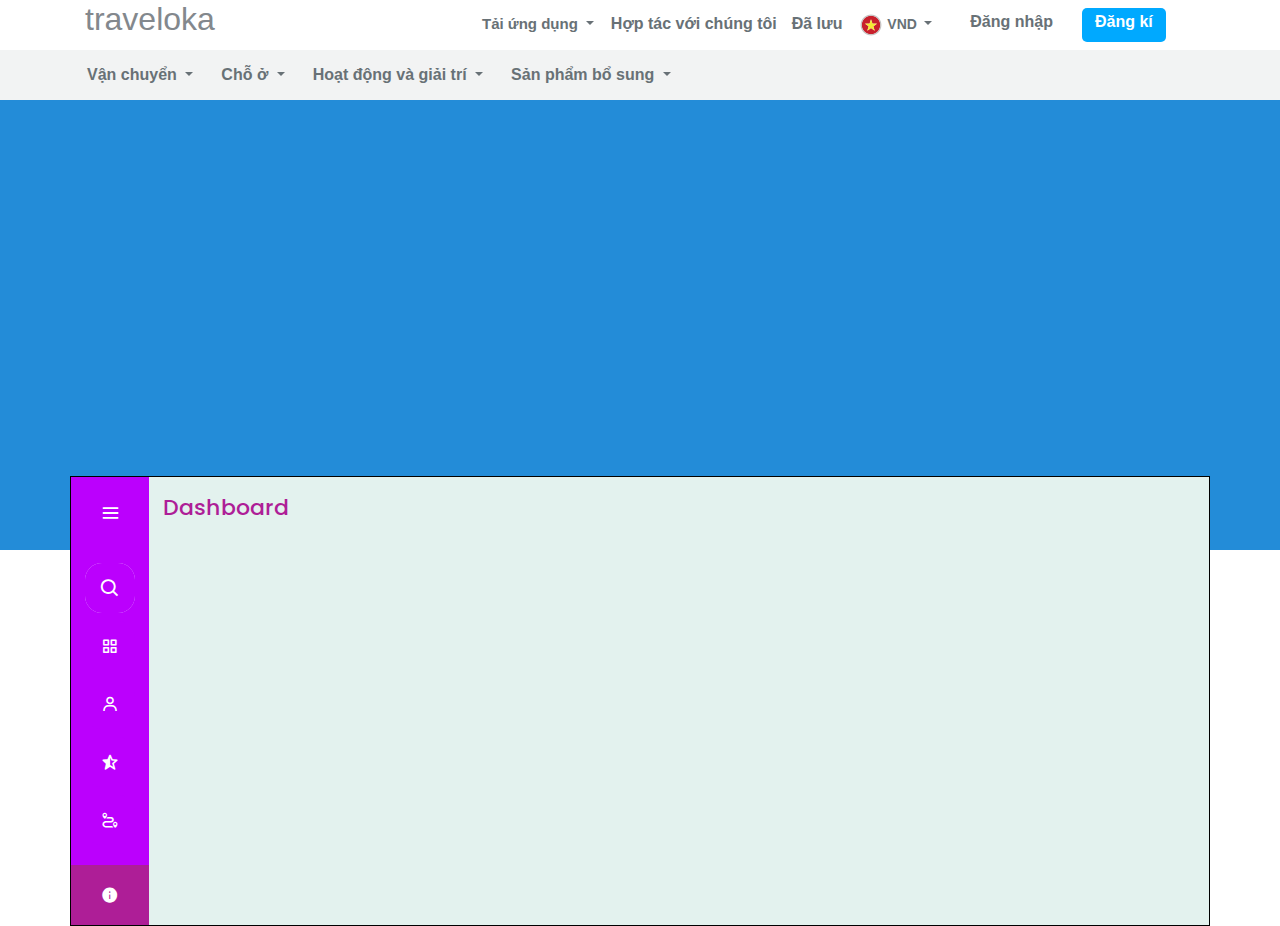
==== Traveloka_Clone/FE/index.html @ a0cf16d0 "dashboard index page" ====
<html lang="en">

<head>
    <meta charset="UTF-8">
    <meta name="viewport" content="width=device-width, initial-scale=1.0">
    <title>Index</title>
    <link rel="stylesheet" href="Css/style.css">
    <link rel="stylesheet" href="https://fonts.googleapis.com/css?family=Sofia">
    <link rel="stylesheet" href="https://cdn.jsdelivr.net/npm/bootstrap@4.0.0/dist/css/bootstrap.min.css"
        integrity="sha384-Gn5384xqQ1aoWXA+058RXPxPg6fy4IWvTNh0E263XmFcJlSAwiGgFAW/dAiS6JXm" crossorigin="anonymous">

</head>

<body>

    <div class="container align-self-center font-weight-bold header-container">
        <div class="row header-line-1">
            <div class="left col-md-4">
                <h2 style="color: rgb(131, 136, 141);"><i class="fa fa-bars icon-bar"></i> traveloka</h2>
            </div>
            <div class="right col-md-8 d-flex d-flex align-self-center">
                <div class="m-2">
                    <div class="dropdown">
                        <button class="btn btn-sm dropdown-toggle font-weight-bold header-container" type="button"
                            id="dropdownMenuButton" data-toggle="dropdown" aria-haspopup="true" aria-expanded="false"
                            style="background-color: white; font-size: 15px;">
                            Tải ứng dụng
                        </button>
                        <div class="dropdown-menu" aria-labelledby="dropdownMenuButton">
                            <a class="dropdown-item" href="#">Action</a>
                            <a class="dropdown-item" href="#">Another action</a>
                            <a class="dropdown-item" href="#">Something else here</a>
                        </div>
                    </div>
                </div>
                <div style="margin-top: 12px; margin-right: 15px;">Hợp tác với chúng tôi</div>
                <div style="margin-top: 12px;">Đã lưu</div>
                <div class="m-2">
                    <div class="dropdown">
                        <button class="btn btn-sm dropdown-toggle font-weight-bold header-container" type="button"
                            id="dropdownMenuButton" data-toggle="dropdown" aria-haspopup="true" aria-expanded="false"
                            style="background-color: white;">
                            <img src="Img/viet-nam.png" alt=""> VND
                        </button>
                        <div class="dropdown-menu" aria-labelledby="dropdownMenuButton">
                            <a class="dropdown-item" href="#">Action</a>
                            <a class="dropdown-item" href="#">Another action</a>
                            <a class="dropdown-item" href="#">Something else here</a>
                        </div>
                    </div>
                </div>
                <div class="m-2" id="btn-login"><i class="fa fa-user"></i> Đăng nhập</div>
                <div class="m-2 " id="btn-register">Đăng kí</div>
            </div>
        </div>
    </div>
    <div class="container-fluid header-line-2 header-container">
        <div class="container">
            <div class="row p-2">
                <div class="dropdown">
                    <button class="btn btn-sm dropdown-toggle font-weight-bold header-line2-item" type="button"
                        id="dropdownMenuButton" data-toggle="dropdown" aria-haspopup="true" aria-expanded="false"
                        style="background-color: white;">
                        Vận chuyển
                    </button>
                    <div class="dropdown-menu" aria-labelledby="dropdownMenuButton">
                        <a class="dropdown-item" href="#">Action</a>
                        <a class="dropdown-item" href="#">Another action</a>
                        <a class="dropdown-item" href="#">Something else here</a>
                    </div>
                </div>
                <div class="dropdown">
                    <button class="btn btn-sm dropdown-toggle font-weight-bold header-line2-item" type="button"
                        id="dropdownMenuButton" data-toggle="dropdown" aria-haspopup="true" aria-expanded="false"
                        style="background-color: white;">
                        Chỗ ở
                    </button>
                    <div class="dropdown-menu" aria-labelledby="dropdownMenuButton">
                        <a class="dropdown-item" href="#">Action</a>
                        <a class="dropdown-item" href="#">Another action</a>
                        <a class="dropdown-item" href="#">Something else here</a>
                    </div>
                </div>
                <div class="dropdown">
                    <button class="btn btn-sm dropdown-toggle font-weight-bold header-line2-item" type="button"
                        id="dropdownMenuButton" data-toggle="dropdown" aria-haspopup="true" aria-expanded="false"
                        style="background-color: white;">
                        Hoạt động và giải trí
                    </button>
                    <div class="dropdown-menu" aria-labelledby="dropdownMenuButton">
                        <a class="dropdown-item" href="#">Action</a>
                        <a class="dropdown-item" href="#">Another action</a>
                        <a class="dropdown-item" href="#">Something else here</a>
                    </div>
                </div>
                <div class="dropdown">
                    <button class="btn btn-sm dropdown-toggle font-weight-bold header-line2-item" type="button"
                        id="dropdownMenuButton" data-toggle="dropdown" aria-haspopup="true" aria-expanded="false"
                        style="background-color: white;">
                        Sản phẩm bổ sung
                    </button>
                    <div class="dropdown-menu" aria-labelledby="dropdownMenuButton">
                        <a class="dropdown-item" href="#">Action</a>
                        <a class="dropdown-item" href="#">Another action</a>
                        <a class="dropdown-item" href="#">Something else here</a>
                    </div>
                </div>
            </div>
        </div>
    </div>

    <div class="body-banner">
        <div id="container-banner">
            <div class="photobanner">
                <img src="https://cdn.marriottnetwork.com/uploads/sites/17/2018/03/The-Chatwal-Luxury-Collection-Hotel-New-York-Manhattan-Suite-Master-Bedroom-640x427.jpg" alt="">
                <img src="https://portoanticochania.gr/wp-content/uploads/2019/01/101-5-640x427.jpg" alt="">
                <img src="https://kalisher.com/wp-content/uploads/2022/12/The-Morrow-DC-GR--640x427.jpeg" alt="">
                <img src="https://www.vineyard.co.za/wp-content/uploads/sites/2/2023/10/VYH_Mountain_Deluxe_Room-640x427.jpg" alt="">
                <img src="https://www.oudewerf.co.za/wp-content/uploads/sites/3/2017/12/OWH_Plenty_Room-640x427.jpg" alt="">
                <img src="https://balekaresort.com/wp-content/uploads/baleka-superior-room-01-640x427.webp" alt="">
                <img src="https://cdn.marriottnetwork.com/uploads/sites/10/2017/02/Costa-Mesa-Tribute-Hotel-Queen-Guestroom-640x427.jpg" alt="">
            </div>
        </div>

        <div class="container mt-3 navibar">
           <div class="row">
            <iframe src="/Traveloka_Clone/FE/navibar.html" width="100%" height="450" style="border:1px solid black;"> </iframe>
                </div>
           </div>
        </div>
    </div>


    

    <script src="Js/scipt.js"></script>
    <script defer src="https://use.fontawesome.com/releases/v5.15.4/js/all.js"
        integrity="sha384-rOA1PnstxnOBLzCLMcre8ybwbTmemjzdNlILg8O7z1lUkLXozs4DHonlDtnE7fpc"
        crossorigin="anonymous"></script>
    <script src="https://code.jquery.com/jquery-3.2.1.slim.min.js"
        integrity="sha384-KJ3o2DKtIkvYIK3UENzmM7KCkRr/rE9/Qpg6aAZGJwFDMVNA/GpGFF93hXpG5KkN"
        crossorigin="anonymous"></script>
    <script src="https://cdn.jsdelivr.net/npm/popper.js@1.12.9/dist/umd/popper.min.js"
        integrity="sha384-ApNbgh9B+Y1QKtv3Rn7W3mgPxhU9K/ScQsAP7hUibX39j7fakFPskvXusvfa0b4Q"
        crossorigin="anonymous"></script>
    <script src="https://cdn.jsdelivr.net/npm/bootstrap@4.0.0/dist/js/bootstrap.min.js"
        integrity="sha384-JZR6Spejh4U02d8jOt6vLEHfe/JQGiRRSQQxSfFWpi1MquVdAyjUar5+76PVCmYl"
        crossorigin="anonymous"></script>
</body>

</html>
---- Traveloka_Clone/FE/Css/style.css ----
@import url('https://fonts.googleapis.com/css2?family=Inter:wght@200;300;500&family=Work+Sans:ital,wght@0,300;0,400;0,500;0,900;1,300&display=swap');
:root {
    --header-item: #F2F3F3;
    --login-background: gray;
    --register-background: #00A9FF;
    --header-font-color: #687176;
    --banner-background: #238CD8;

    --body-font: "Inter", sans-serif;
    --theme-bg: #1f1d2b;
    --body-color: #808191;
    --button-bg: #353340;
    --border-color: rgb(128 129 145 / 24%);
    --video-bg: #252936;
    --delay: 0s;
}
.header-line2-item{
    background-color: var(--header-item) !important;
    color: #687176;
    margin-right: 10px;
    font-size: 16px !important;
}
body{

    margin: 0;
    padding: 0;
    font-family: 'Inter', sans-serif;
font-family: 'Work Sans', sans-serif;
}
ul{
    list-style: none;
}
.header-container{
    color: var(--header-font-color);
}
.item-header{
    background-color: var(--header-item);
}
.header-line-2{
    background-color: var(--header-item);
}
#btn-login{
    padding: 2px 13px;
    cursor: pointer;
    font-weight: bold;
}
#btn-login:hover{
    background-color: #F2F3F3;
    
}
#btn-register{
    padding: 2px 13px;
    cursor: pointer;
    background-color: var(--register-background);
    border-radius: 5px;
    font-weight: bold;
    color: white;
}

#container-banner {
    height:350px; 
    position:relative; 
    overflow:hidden;
  }
  
  .photobanner {
    position:absolute; 
    top:0px; 
    left:0px; 
    overflow:hidden; 
    white-space: nowrap;
    animation: bannermove 40s linear infinite;
  }
  
  .photobanner img {    
    margin: 0 0.5em;
  }
  
  @keyframes bannermove {
    0% {
        transform: translate(0, 0);
    }
    100% {
        transform: translate(-50%, 0);
    }
  }

.body-banner{
    background-color: var(--banner-background);
    height: 450px;
    padding: 10px;
}


@import url('https://fonts.googleapis.com/css2?family=Poppins:wght@200;300;400;500;600;700&display=swap');

*{
  margin: 0;
  padding: 0;
  box-sizing: border-box;
  font-family: "Poppins" , sans-serif;
}

.sidebar_menu{
  position: fixed;
  left: 0;
  top: 0;
  height: 100%;
  width: 78px;
  background: #bb00fd;
  padding: 6px 14px;
  z-index: 99;
  transition: all 0.5s ease;
}

.sidebar_menu .Logo{
  height: 60px;
  display: flex;
  align-items: center;
  position: relative;
}

.sidebar_menu .Logo .Text_Logo{
  color: #fff;
  font-size: 20px;
  font-weight: 600;
  opacity: 0;
  transition: all 0.5s ease;
}

.sidebar_menu.open{
  width: 260px;
}

.sidebar_menu .Logo #Button{
  position: absolute;
  top: 50%;
  right: 0;
  transform: translateY(-50%);
  font-size: 22px;
  transition: all 0.4s ease;
  font-size: 23px;
  text-align: center;
  cursor: pointer;
  transition: all 0.5s ease;
}

.sidebar_menu .Logo .icon{
  opacity: 0;
  transition: all 0.5s ease;
}

.sidebar_menu.open .Logo .icon,
.sidebar_menu.open .Logo .Text_Logo{
  opacity: 1;
}


.sidebar_menu.open .Logo #Button{
  text-align: right;
}

.sidebar_menu i{
  color: #fff;
  height: 60px;
  min-width: 50px;
  font-size: 28px;
  text-align: center;
  line-height: 60px;
}

.sidebar_menu .Nav_Item{
  margin-top: 20px;
  height: 100%;
}

.sidebar_menu li{
  position: relative;
  margin: 8px 0;
  list-style: none;
}

.sidebar_menu li .Menu_btn{
  position: absolute;
  top: -20px;
  left: calc(100% + 15px);
  z-index: 3;
  background: #fff;
  box-shadow: 0 5px 10px rgba(0, 0, 0, 0.382);
  padding: 6px 12px;
  border-radius: 6px;
  font-size: 15px;
  font-weight: 400;
  opacity: 0;
  white-space: nowrap;
  pointer-events: none;
  transition: 0s;
}

.sidebar_menu li:hover .Menu_btn{
  opacity: 1;
  pointer-events: auto;
  transition: all 0.4s ease;
  top: 50%;
  transform: translateY(-50%);
}

.sidebar_menu.open li .Menu_btn{
  display: none;
}

.sidebar_menu input{
  font-size: 15px;
  color: rgba(0, 0, 0, 0.382);
  font-weight: 400;
  outline: none;
  height: 50px;
  width: 100%;
  width: 50px;
  border: none;
  border-radius: 17px;
  transition: all 0.5s ease;
  background: #f3cfff;
}

.sidebar_menu.open input{
  padding: 0 20px 0 50px;
  width: 100%;
}

.sidebar_menu .bx-search{
  position: absolute;
  top: 50%;
  left: 0;
  transform: translateY(-50%);
  font-size: 22px;
  background: #bb00fd;
  color: #FFF;
}

.sidebar_menu.open .bx-search:hover{
  background: #bb00fd;
  color: #FFF;
}

.sidebar_menu .bx-search:hover{
  background: #FFF;
  color: #bb00fd;
}

.sidebar_menu li a{
  display: flex;
  height: 100%;
  width: 100%;
  border-radius: 17px;
  align-items: center;
  text-decoration: none;
  transition: all 0.4s ease;
  background: #bb00fd;
}

.sidebar_menu li a:hover{
  background: #FFF;
}

.sidebar_menu li a .Item_Name{
  color: #fff;
  font-size: 15px;
  font-weight: 400;
  white-space: nowrap;
  opacity: 0;
  pointer-events: none;
  transition: 0.4s;
}

.sidebar_menu.open li a .Item_Name{
  opacity: 1;
  pointer-events: auto;
}

.sidebar_menu li a:hover .Item_Name,
.sidebar_menu li a:hover i{
  transition: all 0.5s ease;
  color: #bb00fd;
}

.sidebar_menu li i{
  height: 50px;
  line-height: 50px;
  font-size: 18px;
  border-radius: 17px;
}

.sidebar_menu li.Details{
  position: fixed;
  height: 60px;
  width: 78px;
  left: 0;
  bottom: -8px;
  padding: 10px 14px;
  background: #bb00fd;
  transition: all 0.5s ease;
  overflow: hidden;
}

.sidebar_menu.open li.Details{
  width: 250px;
}

.sidebar_menu li .Child_Details{
  display: flex;
  align-items: center;
  flex-wrap: nowrap;
}

.sidebar_menu li img{
  height: 45px;
  width: 45px;
  object-fit: cover;
  border-radius: 14px;
  margin-right: 10px;
}

.sidebar_menu li.Details .Name,
.sidebar_menu li.Details .Roll{
  font-size: 15px;
  font-weight: 400;
  color: #fff;
  white-space: nowrap;
}

.sidebar_menu li.Details .Roll{
  font-size: 12px;
}

.sidebar_menu .Details #log_out{
  position: absolute;
  top: 50%;
  right: 0;
  transform: translateY(-50%);
  background: #ae1e97;
  width: 100%;
  height: 60px;
  line-height: 60px;
  border-radius: 0px;
  transition: all 0.5s ease;
}

.sidebar_menu.open .Details #log_out{
  width: 50px;
  background: none;
}

.Dashboard_Text{
  position: relative;
  background: #e3f2ee;
  min-height: 100vh;
  top: 0;
  left: 78px;
  width: calc(100% - 78px);
  transition: all 0.5s ease;
  z-index: 2;
}

.sidebar_menu.open ~ .Dashboard_Text{
  left: 250px;
  width: calc(100% - 250px);
}

.Dashboard_Text .Child_Text{
  display: inline-block;
  color: #ae1e97;
  font-size: 22px;
  font-weight: 450;
  margin: 14px;
}

@media (max-width: 420px) {
  .sidebar_menu li .Menu_btn{
    display: none;
  }
}
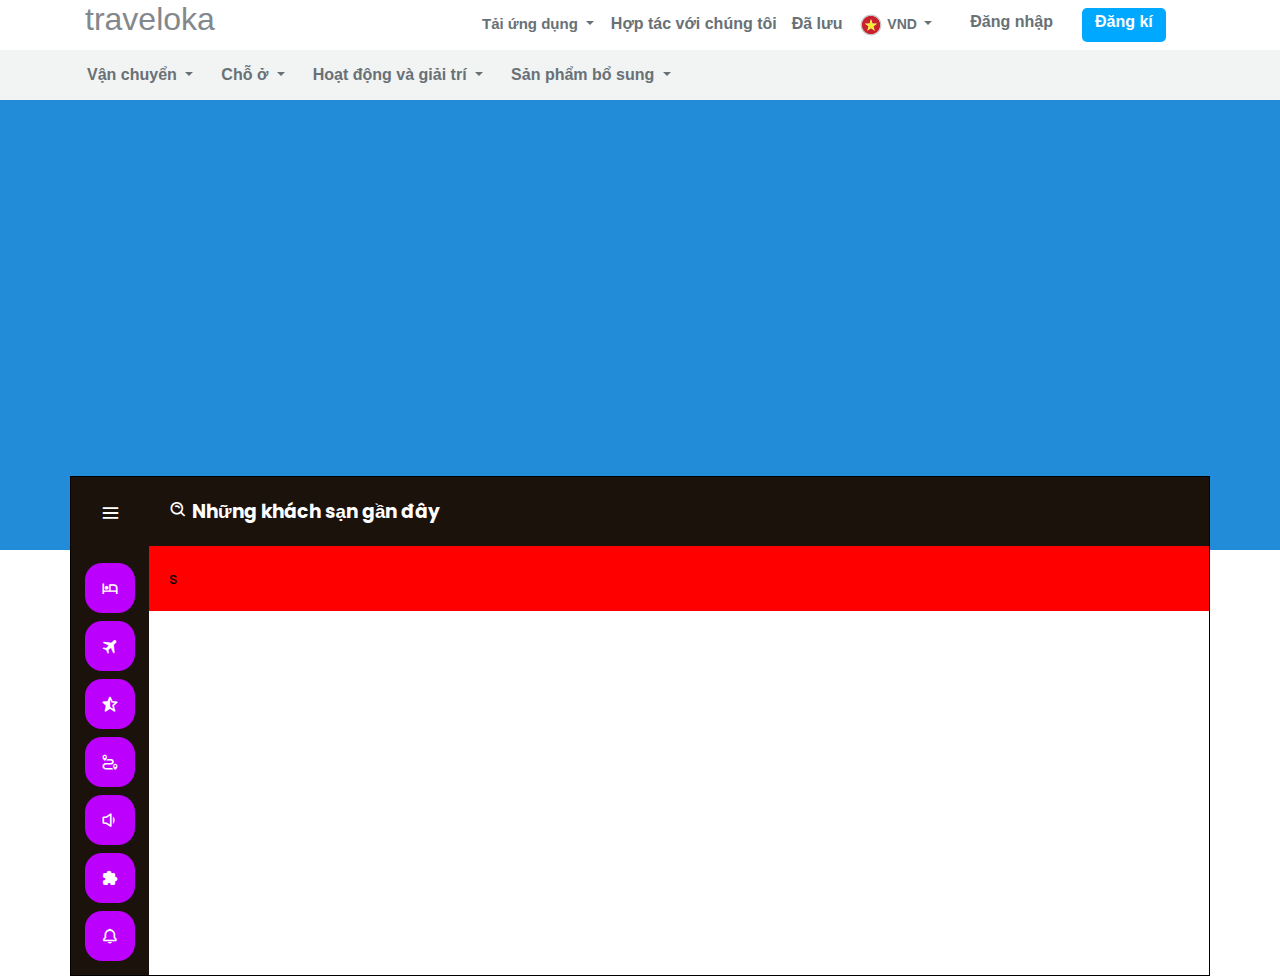
==== commit 58fcb449: "navbar style color" ====
--- a/Traveloka_Clone/FE/index.html
+++ b/Traveloka_Clone/FE/index.html
@@ -112,26 +112,31 @@
     <div class="body-banner">
         <div id="container-banner">
             <div class="photobanner">
-                <img src="https://cdn.marriottnetwork.com/uploads/sites/17/2018/03/The-Chatwal-Luxury-Collection-Hotel-New-York-Manhattan-Suite-Master-Bedroom-640x427.jpg" alt="">
+                <img src="https://cdn.marriottnetwork.com/uploads/sites/17/2018/03/The-Chatwal-Luxury-Collection-Hotel-New-York-Manhattan-Suite-Master-Bedroom-640x427.jpg"
+                    alt="">
                 <img src="https://portoanticochania.gr/wp-content/uploads/2019/01/101-5-640x427.jpg" alt="">
                 <img src="https://kalisher.com/wp-content/uploads/2022/12/The-Morrow-DC-GR--640x427.jpeg" alt="">
-                <img src="https://www.vineyard.co.za/wp-content/uploads/sites/2/2023/10/VYH_Mountain_Deluxe_Room-640x427.jpg" alt="">
-                <img src="https://www.oudewerf.co.za/wp-content/uploads/sites/3/2017/12/OWH_Plenty_Room-640x427.jpg" alt="">
+                <img src="https://www.vineyard.co.za/wp-content/uploads/sites/2/2023/10/VYH_Mountain_Deluxe_Room-640x427.jpg"
+                    alt="">
+                <img src="https://www.oudewerf.co.za/wp-content/uploads/sites/3/2017/12/OWH_Plenty_Room-640x427.jpg"
+                    alt="">
                 <img src="https://balekaresort.com/wp-content/uploads/baleka-superior-room-01-640x427.webp" alt="">
-                <img src="https://cdn.marriottnetwork.com/uploads/sites/10/2017/02/Costa-Mesa-Tribute-Hotel-Queen-Guestroom-640x427.jpg" alt="">
+                <img src="https://cdn.marriottnetwork.com/uploads/sites/10/2017/02/Costa-Mesa-Tribute-Hotel-Queen-Guestroom-640x427.jpg"
+                    alt="">
             </div>
         </div>
 
         <div class="container mt-3 navibar">
-           <div class="row">
-            <iframe src="/Traveloka_Clone/FE/navibar.html" width="100%" height="450" style="border:1px solid black;"> </iframe>
-                </div>
-           </div>
+            <div class="row">
+                <iframe src="/Traveloka_Clone/FE/navibar.html" width="100%" height="500"
+                    style="border:1px solid black;"> </iframe>
+            </div>
         </div>
+    </div>
     </div>
 
 
-    
+
 
     <script src="Js/scipt.js"></script>
     <script defer src="https://use.fontawesome.com/releases/v5.15.4/js/all.js"
